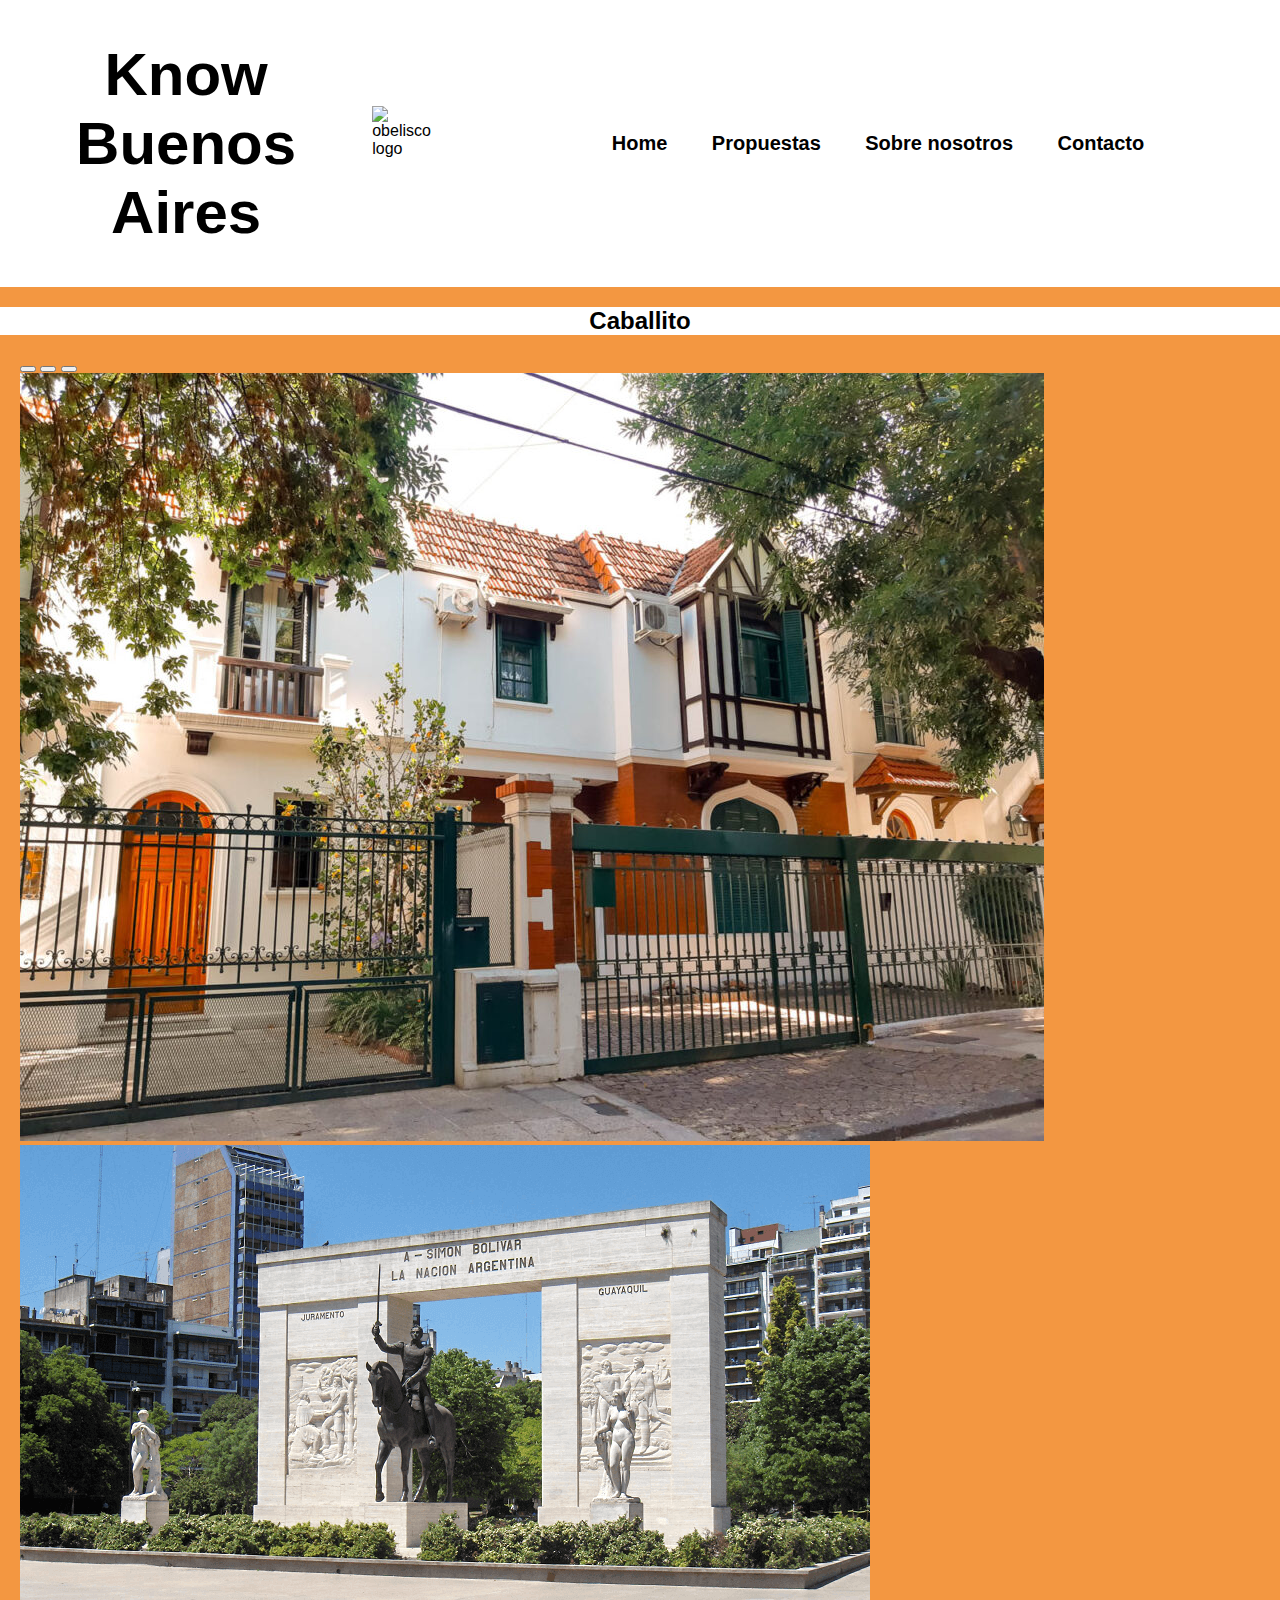
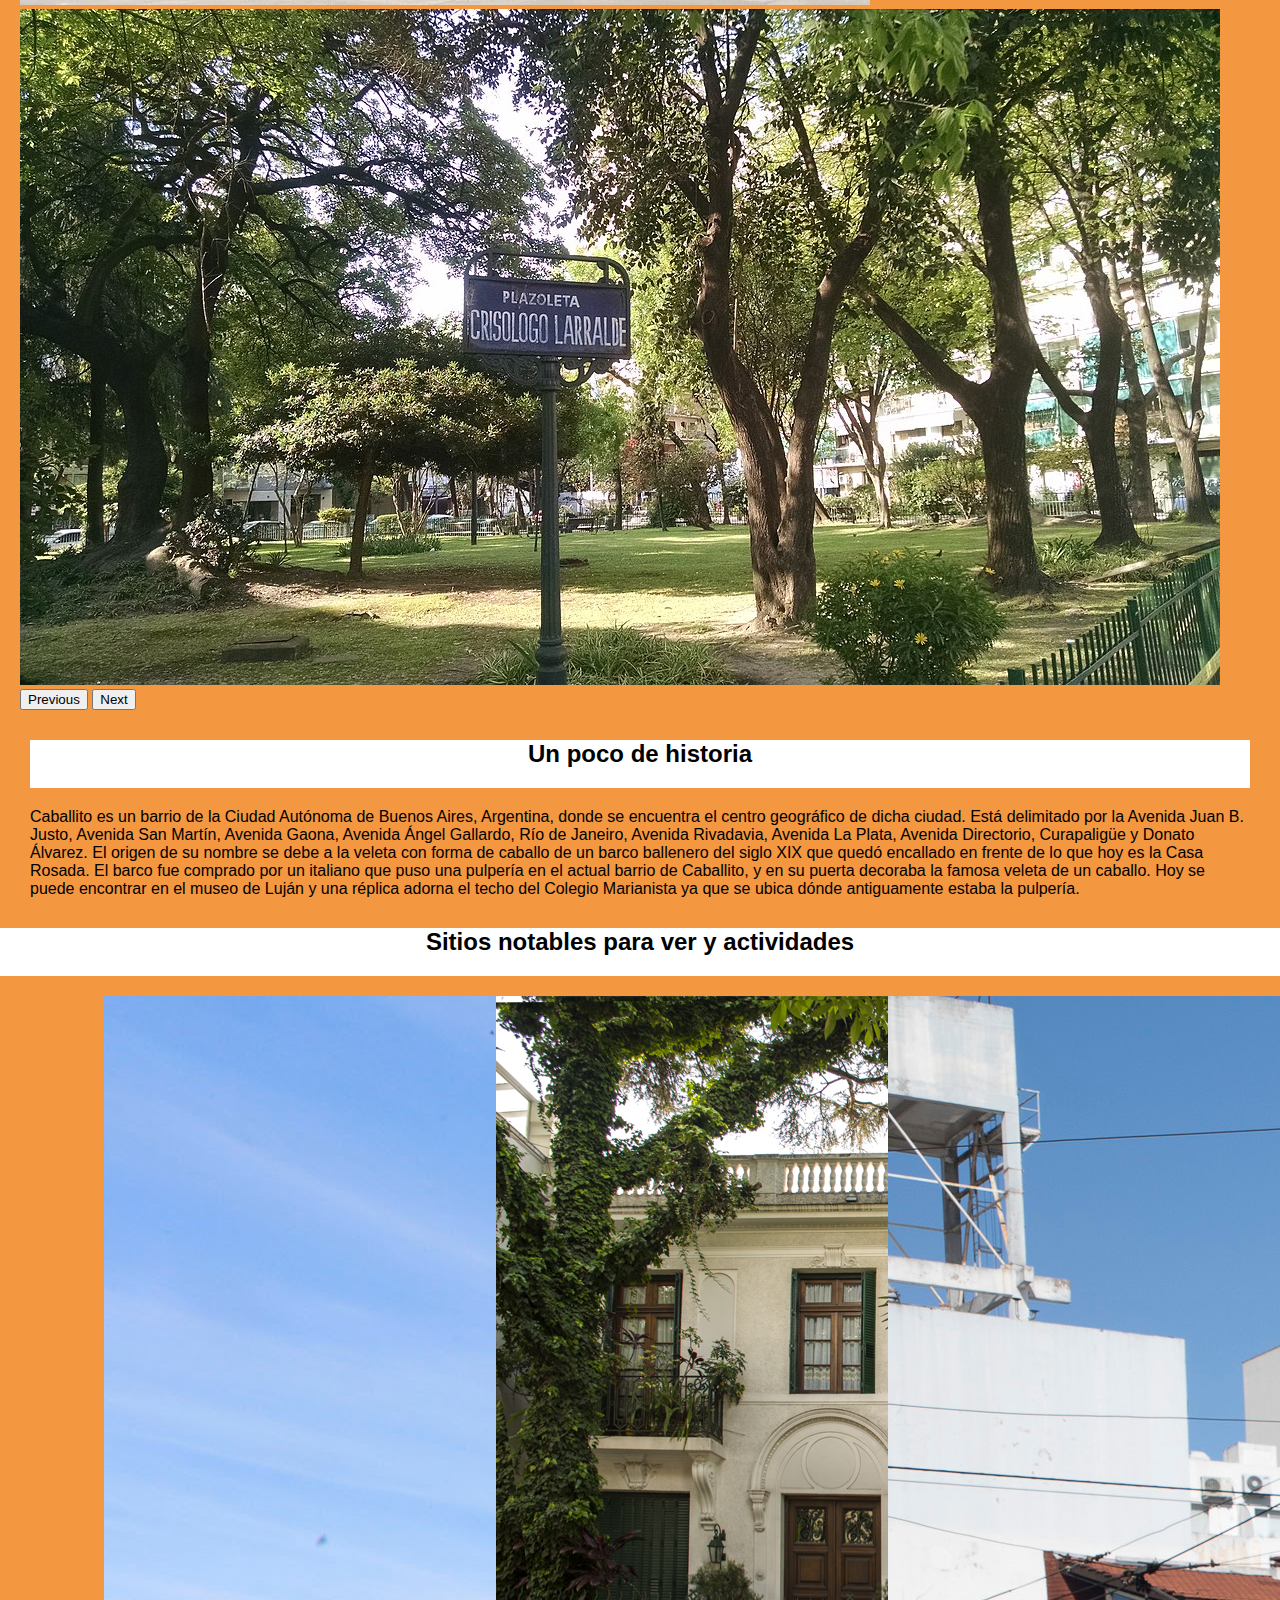
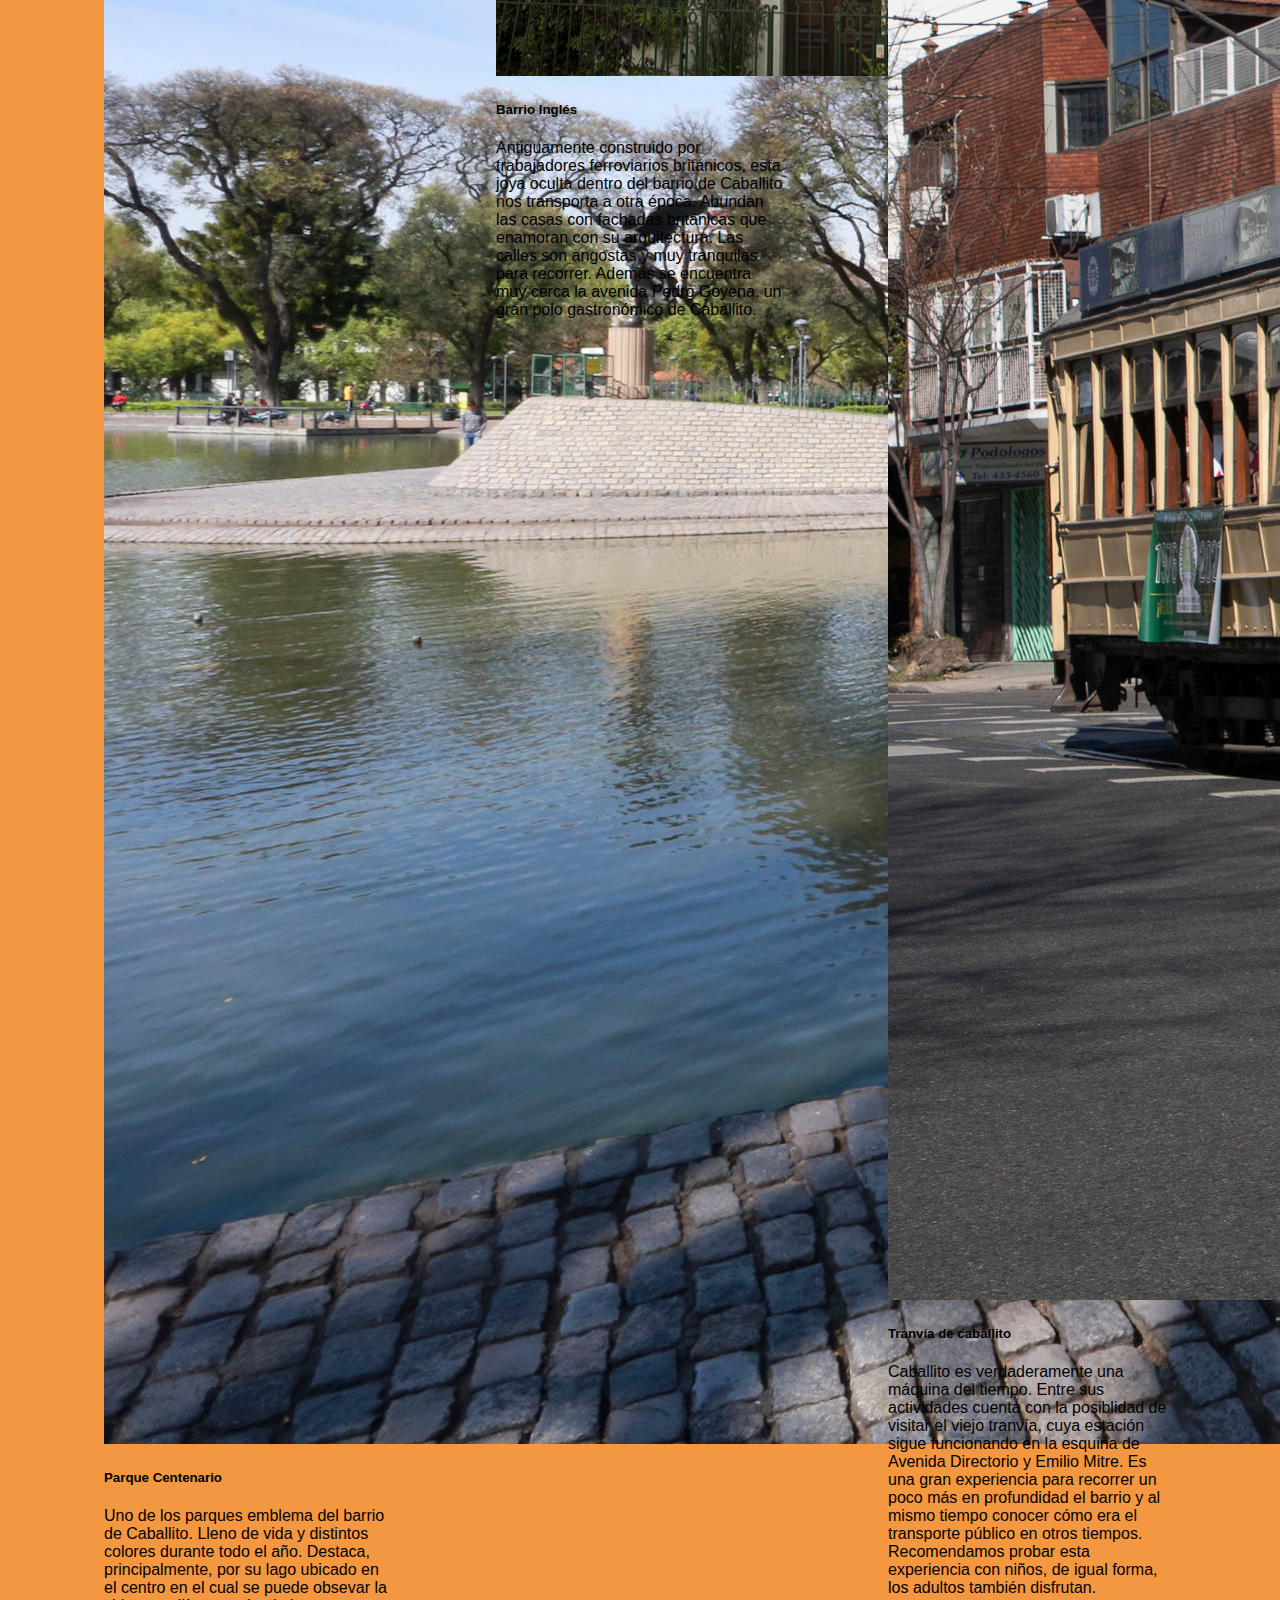
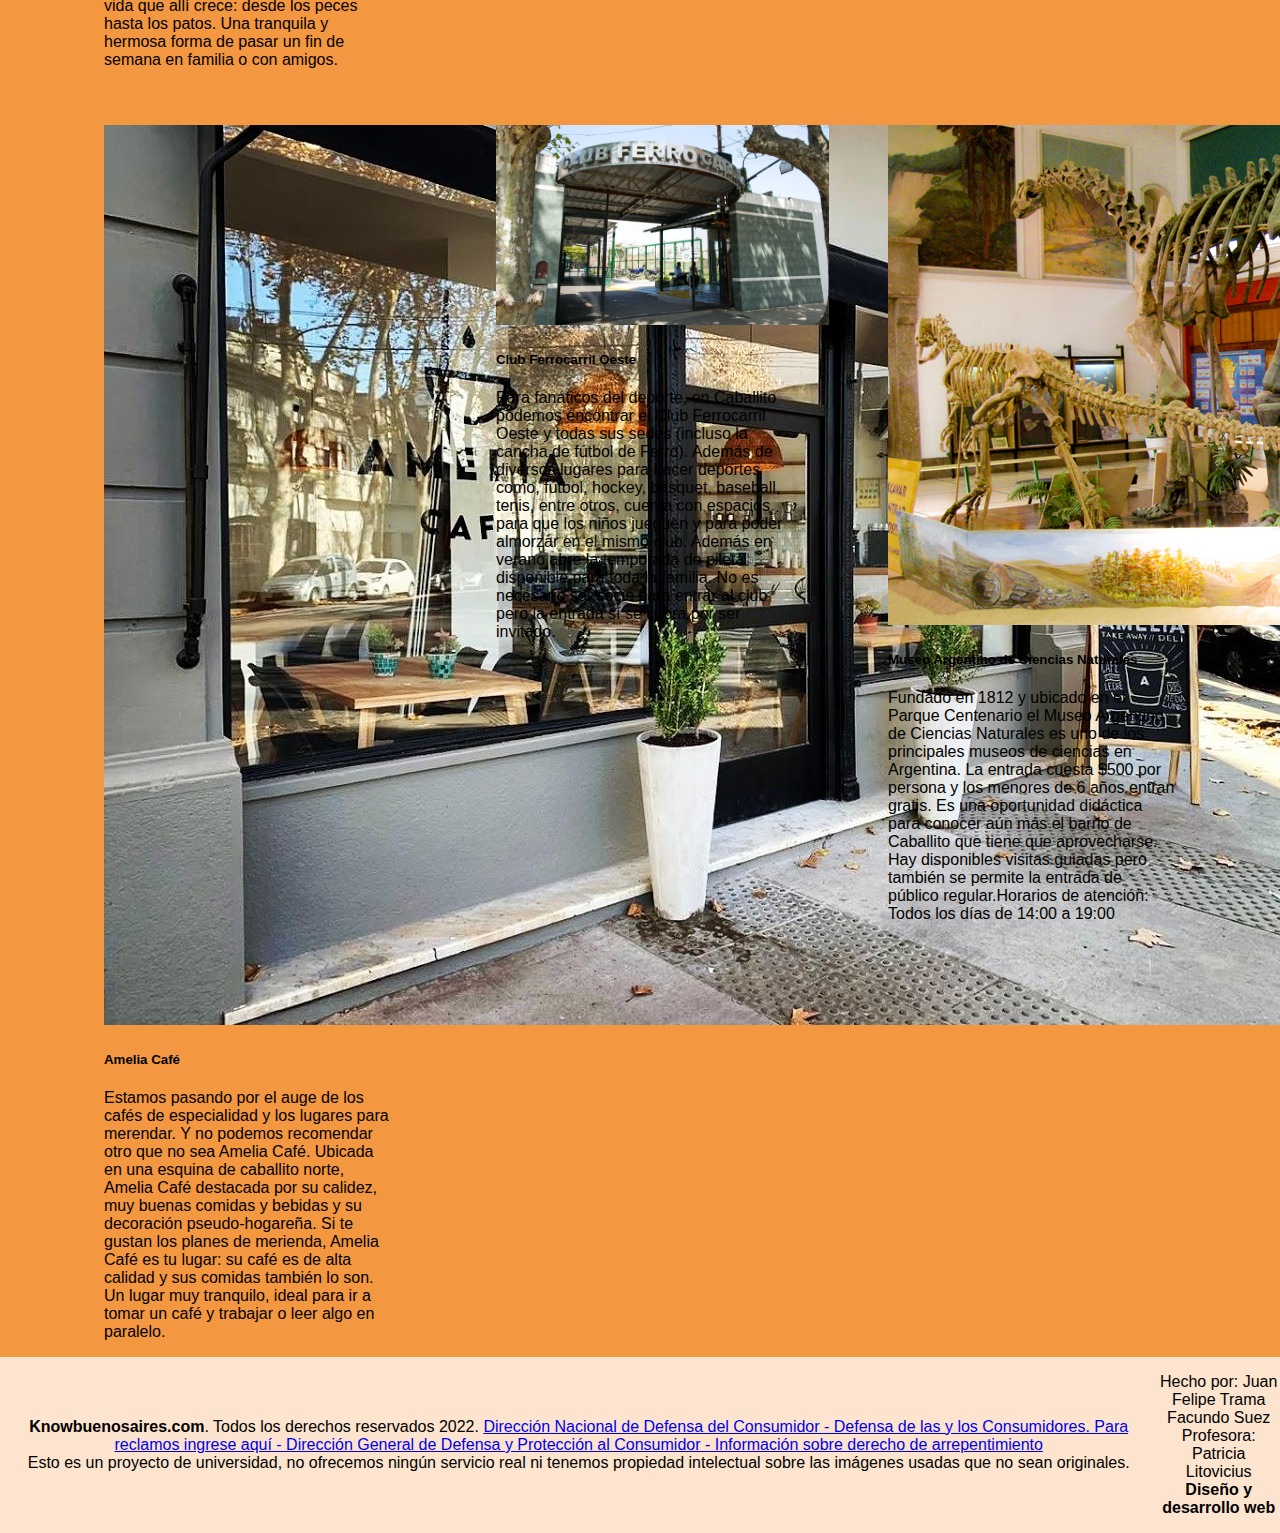
==== caballito.html @ 555d9745 "Versión 1" ====
<!DOCTYPE html>
<html lang="es">

<head>
    <meta charset="UTF-8">
    <meta http-equiv="X-UA-Compatible" content="IE=edge">
    <meta name="viewport" content="width=device-width, initial-scale=1.0">
    <title>Know Buenos Aires</title>
    <link rel="stylesheet" href="./css/estilos.css">
    <link rel="shortcut icon" href="../StartupGrupo9/img/obelisco.png">
    <link href="https://cdn.jsdelivr.net/npm/bootstrap@5.2.3/dist/css/bootstrap.min.css" rel="stylesheet" integrity="sha384-rbsA2VBKQhggwzxH7pPCaAqO46MgnOM80zW1RWuH61DGLwZJEdK2Kadq2F9CUG65" crossorigin="anonymous">
</head>

<body>
    <header>
        <div class="contenedorHeader">
            <h1 class="TituloPrincipal">Know Buenos Aires</h1>
            <img src="../KnowBuenosAires/img/obelisco.png" alt="obelisco logo" id="obelisco">
        </div>
        
         <input type="checkbox" id="navi-toggle" class="checkbox" />
         <label for="navi-toggle" class="button">
             <span class="icon">&nbsp;</span>
         </label>
         <div class="background">&nbsp;</div>
 
    
         
         <nav class="nav">
             <ul class="list">
                 <li class="item"><a class="link" href="./index.html"> Home</a></li>
                 <li class="item"><a class="link" href="./servicios.html"> Propuestas</a></li>
                 <li class="item"><a class="link" href="./integrantes.html"> Sobre nosotros</a></li>
                 <li class="item"><a class="link" href="./contacto.html"> Contacto</a></li>
             </ul>
 

    </header>
    <main>
      <h2 class="TituloPagina">Caballito</h2>
        <div id="carouselExampleCaptions" class="carousel slide" data-bs-ride="false">
            <div class="carousel-indicators">
              <button type="button" data-bs-target="#carouselExampleCaptions" data-bs-slide-to="0" class="active" aria-current="true" aria-label="Slide 1"></button>
              <button type="button" data-bs-target="#carouselExampleCaptions" data-bs-slide-to="1" aria-label="Slide 2"></button>
              <button type="button" data-bs-target="#carouselExampleCaptions" data-bs-slide-to="2" aria-label="Slide 3"></button>
            </div>
            <div class="carousel-inner">
              <div class="carousel-item active">
                <img src="img/barrioingles.jpg" class="d-block w-100" alt="Barrio inglés Caballito">
              </div>
              <div class="carousel-item">
                <img src="img/parquerivadavia.png" class="d-block w-100" alt="Parque Rivadavia Caballito">
              </div>
              <div class="carousel-item">
                <img src="img/plazoleta.jpg" class="d-block w-100" alt="Plazoleta Crisólogo Larralde">
              </div>
            </div>
            <button class="carousel-control-prev" type="button" data-bs-target="#carouselExampleCaptions" data-bs-slide="prev">
              <span class="carousel-control-prev-icon" aria-hidden="true"></span>
              <span class="visually-hidden">Previous</span>
            </button>
            <button class="carousel-control-next" type="button" data-bs-target="#carouselExampleCaptions" data-bs-slide="next">
              <span class="carousel-control-next-icon" aria-hidden="true"></span>
              <span class="visually-hidden">Next</span>
            </button>
          </div>

          <div id="contenidoCaballito">

            <div id="historiaCaballito">
              <h2 class="tituloCont">Un poco de historia</h2>
              <p>Caballito es un barrio de la Ciudad Autónoma de Buenos Aires, Argentina, donde se encuentra el centro geográfico de dicha ciudad. Está delimitado por la Avenida Juan B. Justo, Avenida San Martín, Avenida Gaona, Avenida Ángel Gallardo, Río de Janeiro, Avenida Rivadavia, Avenida La Plata, Avenida Directorio, Curapaligüe y Donato Álvarez. El origen de su nombre se debe a la veleta con forma de caballo de un barco ballenero del siglo XIX que quedó encallado en frente de lo que hoy es la Casa Rosada. El barco fue comprado por un italiano que puso una pulpería en el actual barrio de Caballito, y en su puerta decoraba la famosa veleta de un caballo. Hoy se puede encontrar en el museo de Luján y una réplica adorna el techo del Colegio Marianista ya que se ubica dónde antiguamente estaba la pulpería.</p>
            </div>

            <h2 class="tituloCont">Sitios notables para ver y actividades</h2>

            <div class="notablesCaballito1">
              <div class="card" style="width: 18rem;">
                <img src="img/centenario.jpg" class="card-img-top" alt="Parque Centenario">
                <div class="card-body">
                <h5 class="card-title">Parque Centenario</h5>
                <p class="card-text">Uno de los parques emblema del barrio de Caballito. Lleno de vida y distintos colores durante todo el año. Destaca, principalmente, por su lago ubicado en el centro en el cual se puede obsevar la vida que allí crece: desde los peces hasta los patos. Una tranquila y hermosa forma de pasar un fin de semana en familia o con amigos.</p>
                </div>
            </div>

            <div class="card" style="width: 18rem;">
                <img src="img/barrioingles2.jpg" class="card-img-top" alt="Barrio Inglés">
                <div class="card-body">
                <h5 class="card-title">Barrio Inglés</h5>
                <p class="card-text">Antiguamente construido por trabajadores ferroviarios británicos, esta joya oculta dentro del barrio de Caballito nos transporta a otra época. Abundan las casas con fachadas británicas que enamoran con su arquitectura. Las calles son angostas y muy tranquilas para recorrer. Además se encuentra muy cerca la avenida Pedro Goyena, un gran polo gastronómico de Caballito.</p>
                </div>
            </div>

            <div class="card" style="width: 18rem;">
                <img src="img/tranvia.jpg" class="card-img-top" alt="Tranvía">
                <div class="card-body">
                <h5 class="card-title">Tranvía de caballito</h5>
                <p class="card-text">Caballito es verdaderamente una máquina del tiempo. Entre sus actividades cuenta con la posiblidad de visitar el viejo tranvía, cuya estación sigue funcionando en la esquina de Avenida Directorio y Emilio Mitre. Es una gran experiencia para recorrer un poco más en profundidad el barrio y al mismo tiempo conocer cómo era el transporte público en otros tiempos. Recomendamos probar esta experiencia con niños, de igual forma, los adultos también disfrutan.</p>
                </div>
            </div>
        </div>
        <div class="notablesCaballito2">
          <div class="card" style="width: 18rem;">
            <img src="img/amelia.jpg" class="card-img-top" alt="Amelia Café">
            <div class="card-body">
            <h5 class="card-title">Amelia Café</h5>
            <p class="card-text">Estamos pasando por el auge de los cafés de especialidad y los lugares para merendar. Y no podemos recomendar otro que no sea Amelia Café. Ubicada en una esquina de caballito norte, Amelia Café destacada por su calidez, muy buenas comidas y bebidas y su decoración pseudo-hogareña. Si te gustan los planes de merienda, Amelia Café es tu lugar: su café es de alta calidad y sus comidas también lo son. Un lugar muy tranquilo, ideal para ir a tomar un café y trabajar o leer algo en paralelo.</p>
            </div>
        </div>

        <div class="card" style="width: 18rem;">
          <img src="img/ferro.jpg" class="card-img-top" alt="Club Ferrocarril Oeste" height="200px">
          <div class="card-body">
          <h5 class="card-title">Club Ferrocarril Oeste</h5>
          <p class="card-text">Para fanáticos del deporte, en Caballito podemos encontrar el Club Ferrocarril Oeste y todas sus sedes (incluso la cancha de fútbol de Ferro). Además de diversos lugares para hacer deportes como, fútbol, hockey, básquet, baseball, tenis, entre otros, cuenta con espacios para que los niños jueguen y para poder almorzar en el mismo club. Además en verano abre la temporada de pileta disponible para toda la familia. No es necesario ser socio para entrar al club pero la entrada sí se cobra por ser invitado.</p>
          </div>
      </div>

      <div class="card" style="width: 18rem;">
        <img src="img/museo.jpg" class="card-img-top" alt="Museo Argentino de Ciencias Naturales">
        <div class="card-body">
        <h5 class="card-title">Museo Argentino de Ciencias Naturales</h5>
        <p class="card-text">Fundado en 1812 y ubicado en el Parque Centenario el Museo Argentino de Ciencias Naturales es uno de los principales museos de ciencias en Argentina. La entrada cuesta $500 por persona y los menores de 6 años entran gratis. Es una oportunidad didáctica para conocer aún más el barrio de Caballito que tiene que aprovecharse. Hay disponibles visitas guiadas pero también se permite la entrada de público regular.Horarios de atención: Todos los días de 14:00 a 19:00</p>
        </div>
    </div>
        </div>
    </main>
    <footer>
      <p>
        <b>Knowbuenosaires.com</b>. Todos los derechos reservados 2022. <a href="https://autogestion.produccion.gob.ar/consumidores"> Dirección Nacional de Defensa del Consumidor - Defensa de las y los Consumidores. Para reclamos ingrese aquí - Dirección General de Defensa y Protección al Consumidor - Información sobre derecho de arrepentimiento</a> <br>
        Esto es un proyecto de universidad, no ofrecemos ningún servicio real ni tenemos propiedad intelectual sobre las imágenes usadas que no sean originales.
    </p>
    <p>
        Hecho por: Juan Felipe Trama <br>
        Facundo Suez <br>
        Profesora: Patricia Litovicius <br>
        <b>Diseño y desarrollo web</b>
    </p>
    </footer>
    <style>
      #carouselExampleCaptions{
        margin: 20px;
      }
    </style>
    <script src="https://cdn.jsdelivr.net/npm/bootstrap@5.2.3/dist/js/bootstrap.bundle.min.js" integrity="sha384-kenU1KFdBIe4zVF0s0G1M5b4hcpxyD9F7jL+jjXkk+Q2h455rYXK/7HAuoJl+0I4" crossorigin="anonymous"></script>
</body>

</html>
---- css/estilos.css ----
* {
    font-family: 'Lucida Sans', 'Lucida Sans Regular', 'Lucida Grande', 'Lucida Sans Unicode', Geneva, Verdana, sans-serif;
}

body {
    background-color: rgb(243, 151, 65);
    color: rgb(0, 0, 0);
    margin: 0%;
}

header {
    width: 100%;
    background-color: rgb(255, 255, 255);
    margin: 0px;
    display: flex;
    flex-direction: row;

}

#sobrenosotros{
    width: 100%px;
    height: 100px;
    background-color: rgb(255, 255, 255);
    text-align: center;
    font-size: 20px;
    display: flex;
    justify-content: center;
}

.contenedorcards{
    display: flex;
    justify-content: space-evenly;
}

.notablesCaballito1{
    display: flex;
    justify-content: space-evenly;
}

.notablesCaballito2{
    display: flex;
    justify-content: space-evenly;
    margin-top: 40px;
}

.tituloCont{
    text-align: center;
    background-color: rgb(255, 255, 255);
    color: rgb(0, 0, 0);
    padding-bottom: 20px;
}

.card:hover{
    -webkit-transform:scale(1.2);transform:scale(1.2);
}

#historiaCaballito{
    margin: 30px;
}

#historiaPalermo{
    margin: 30px;
}

.notablesPalermo1{
    display: flex;
    justify-content: space-evenly;
}

.notablesPalermo2{
    display: flex;
    justify-content: space-evenly;
    margin-top: 40px;
}


footer {
    background-color: rgba(255, 255, 255, 0.747);
    text-align: center;
    display: flex;
    justify-content: space-between;
    
    align-items: center;

}

nav {
    width: 100%;
    background-color: rgb(255, 255, 255);
    list-style-type: none;
    text-align: center;
    margin: 0;
    padding: 0;
}

nav {
    display: flex;
    justify-content: space-evenly;
    align-items: center;
}

nav ul li {
    display: inline-block;
}

nav ul li a {

    font-size: 20px;
    padding: 20px;
    color: rgb(0, 0, 0);
    text-decoration: none;
    font-weight: bold;
    transition: all 0.5s ease;
}

nav ul li a:hover {
    padding: 5px 10px;
    background: rgb(255, 205, 0);
    color: #000;
    border-radius: 15px;
}

.contenedorHeader {
    display: flex;
    align-items:center;
}

.contenedorHeader img {
    height: 100px;
    width: 90px;
    margin-top: 25px;

}

.TituloPrincipal {
    text-align: center;
    background-color: rgb(255, 255, 255);
    color: rgb(0, 0, 0);
    margin-right: 0px;
    font-size: 60px;
}

.contenedor {
    color: rgb(0, 0, 0);
    font-size: 20px;
    width: 100%;
    text-align: center;

}

#fondo {
    display: flex;
    align-items: center;
    justify-content: center;
    text-align: center;
    flex-direction: column;
    height: 100vh;
    background-image: url("../img/BA.jpg");
    background-repeat: no-repeat;
    background-size: cover;
    background-position: center center;
}

#fondo h1 {
    color: rgb(255, 255, 255);
    font-size: 65px;
}

.contenidoservicios {
    display: flex;
    justify-content: space-between;
    line-height: 25px;
}

.contenidoservicios p {
    margin-left: 25px;
}

.contenidoservicios img {

    width: 50%;

    border-radius: 20px;
    box-shadow: 10px 10px 5px rgb(90, 91, 91);
}

.TituloPagina {
    text-align: center;
    background-color: rgb(255, 255, 255);
    color: rgb(0, 0, 0);
}

.contenedorflex {
    display: flex;
    justify-content: center;
    flex-wrap: wrap;
}

.cajaintegrante {
    background-color: rgb(255, 255, 255);
    width: 300px;
    margin: 20px;
    padding: 10px;
    border-radius: 20px;
    box-shadow: 10px 10px 5px rgb(59, 59, 59);
    text-align: center;

}

.fotointegrante {
    width: 100%;
    box-sizing: border-box;
    border-top-left-radius: 20px;
    border-top-right-radius: 20px;


}

.NombreIntegrante {
    font-family: 'Gill Sans', 'Gill Sans MT', Calibri, 'Trebuchet MS', sans-serif;
    font-size: larger;
    color: rgb(0, 0, 0);
    text-align: center;
    margin: 0%;
}

@media(min-width:769px){

    #navi-toggle {
        display: none;
    }
    
    .button {
        display: none;
    }
} 
    

@media (max-width: 768px) {
    .contenidoservicios {
        flex-direction: column;
    }
    footer{
        width: 90%;
    }
    .contenidoservicios img {

        width: 100%;

    }

    .checkbox {
        display: none;
    }

    .button {
        position: relative;
        background-color: white;
        height: 5rem;
        width: 5rem;
        border-radius: 50%;
        position: fixed;
        top: 5vh;
        right: 5vw;
        z-index: 2000;
        box-shadow: 0 1rem 3rem black;
        text-align: center;
        cursor: pointer;
    }

    .background {
        height: 4rem;
        width: 4rem;
        border-radius: 50%;
        position: fixed;
        top: 5.5vh;
        right: 5.5vw;
        background-color: #18020e;
        background-image: linear-gradient(225deg, #272024 0%, #6d1bb3 50%, #000004 100%);

        z-index: 1000;

        transition: transform 0.8s cubic-bezier(0.86, 0, 0.07, 1);
    }
@media(max-width:515px){
    .TituloPrincipal{
        display: none;
    }
}
    .nav {
        height: 100vh;
        position: fixed;
        top: 0;
        right: -60vw;
        z-index: 1500;
        opacity: 0;
        width: 0;
        transition: all 0.8s;
    }

    .list {
        position: absolute;
        top: 50%;
        left: 50%;
        transform: translate(-50%, -50%);
        list-style: none;
        text-align: center;
        width: 100%;
    }

    .item {
        margin: 1rem;
        font-size: 36px;
    }

    .link:link,
    .link:visited {
        display: inline-block;
        font-size: 3rem;
        font-weight: 300;
        padding: 1rem 2rem;
        color: white;
        text-decoration: none;
        text-transform: uppercase;
        background-image: linear-gradient(120deg,
                transparent 0%,
                transparent 50%,
                white 50%);
        background-size: 220%;
        transition: all 0.4s;
    }

    .link:hover,
    .link:active {
        background-color: #2c081c;
        background-image: linear-gradient(225deg, #272024 0%, #6d1bb3 50%, #000004 100%);

        cursor: pointer;
    }


    .checkbox:checked~.background {
        transform: scale(80);
    }

    .checkbox:checked~.nav {
        opacity: 1;
        width: 100%;
        right: 0;
    }


    .icon {
        position: absolute;
        top: 50%;
        left: 50%;
        transform: translate(-50%, -50%);
    }

    .icon,
    .icon::before,
    .icon::after {
        width: 3rem;
        height: 2px;
        background-color: gray;
        display: inline-block;
    }

    .icon::before,
    .icon::after {
        content: "";
        position: absolute;
        left: 0;
        transition: all 0.2s;
    }

    .icon::before {
        top: -0.8rem;
    }

    .icon::after {
        top: 0.8rem;
    }

    .button:hover icon:before {
        top: -1rem;
    }

    .button:hover icon::after {
        top: 1rem;
    }

    .checkbox:checked+.button .icon {
        background-color: transparent;
    }

    .checkbox:checked+.button .icon::before {
        top: 0;
        transform: rotate(135deg);
    }

    .checkbox:checked+.button .icon::after {
        top: 0;
        transform: rotate(-135deg);
    }
}

form{
    width: 450px;
    margin: auto;
    background: rgba(0, 0, 0, 0.5);
    padding: 10px 20px;
    box-sizing: border-box;
    margin-top: 20px;
    border-radius: 7px;
    
}

form h2{
    color: white;
    text-align: center;
    margin: 0;
    font-size: 30px;
    margin-bottom: 20px;
    font-family: monospace

}

input, textarea{

    width: 100%;
    margin-bottom: 20px;
    padding: 7px;
    box-sizing: border-box;
    border: none;
}

textarea{
min-height: 100px;
max-width: 100%;
max-height: 200px;

}

#boton{
    background: #31384A;
    color: #fff;
    padding: 20px;


}

#boton:hover {
    cursor: pointer;

}

@media (max-width: 480px) {
    form{
        width: 100%;
    }
}
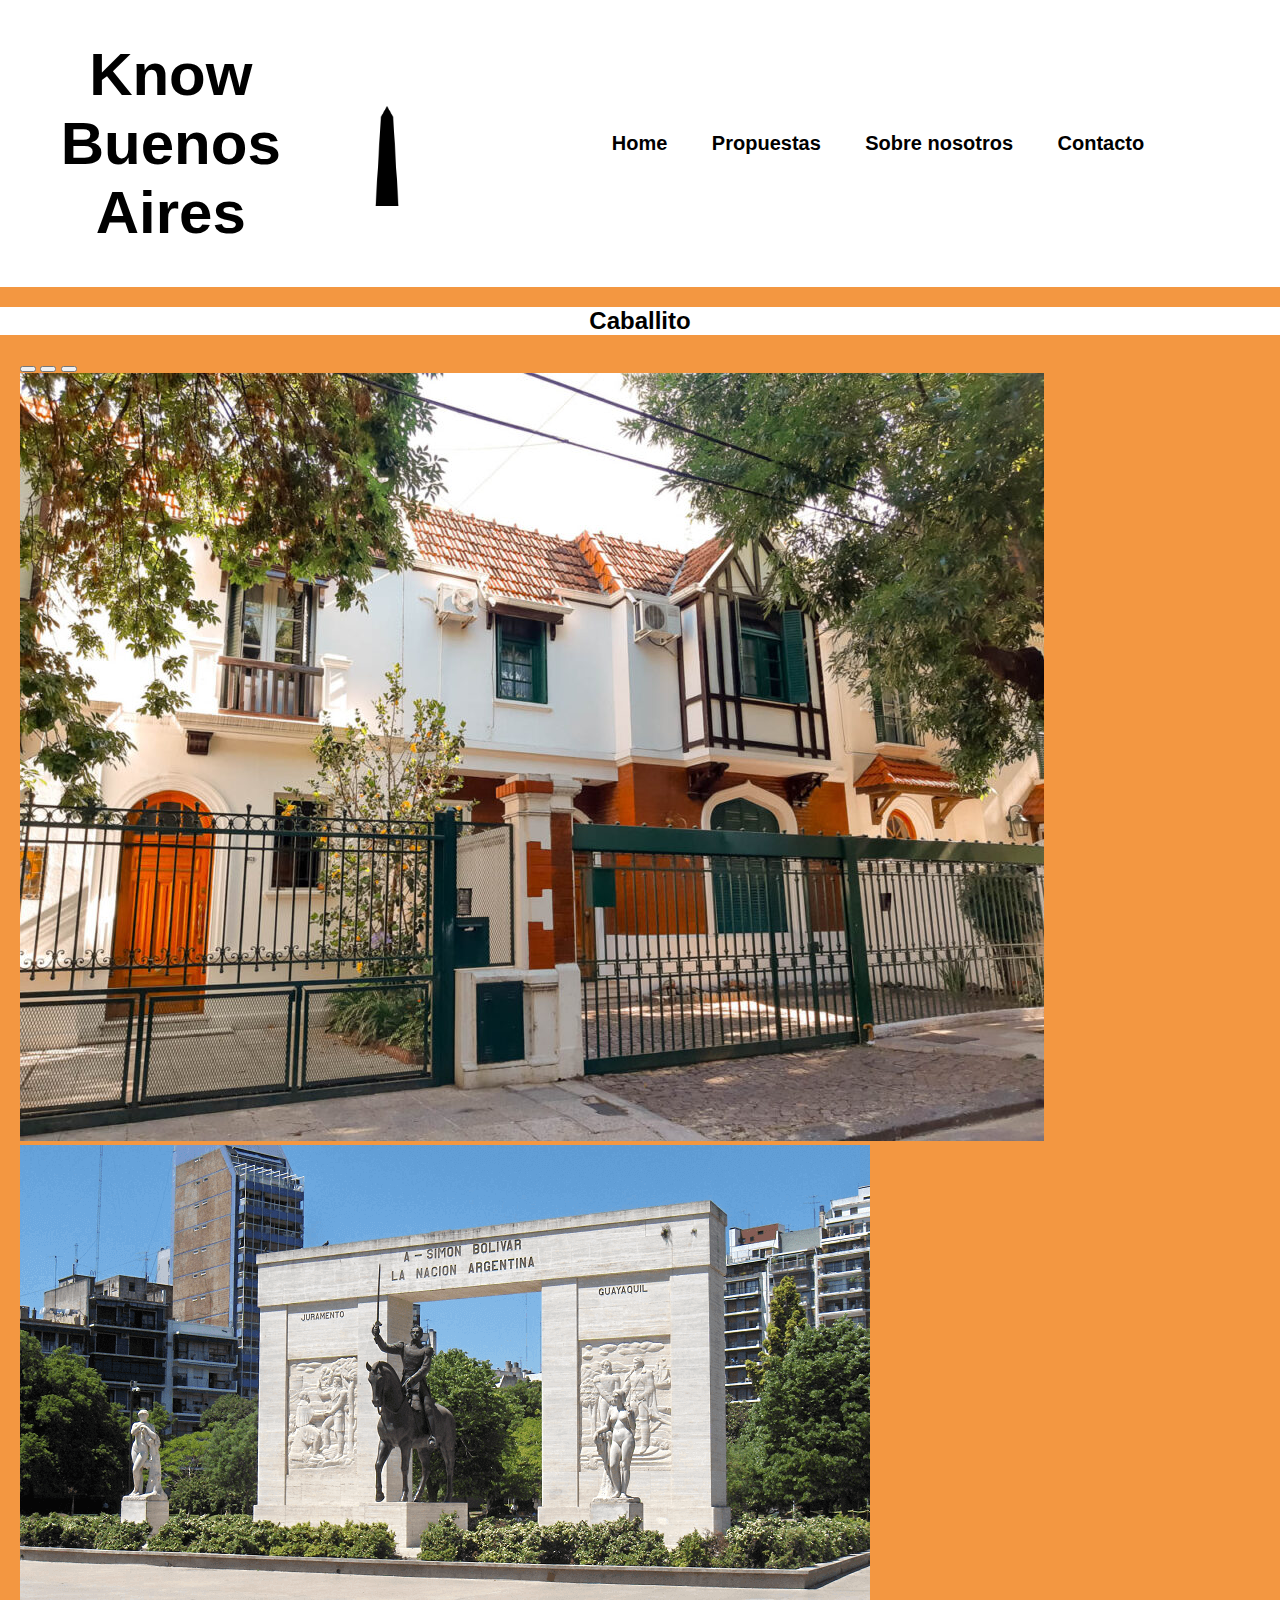
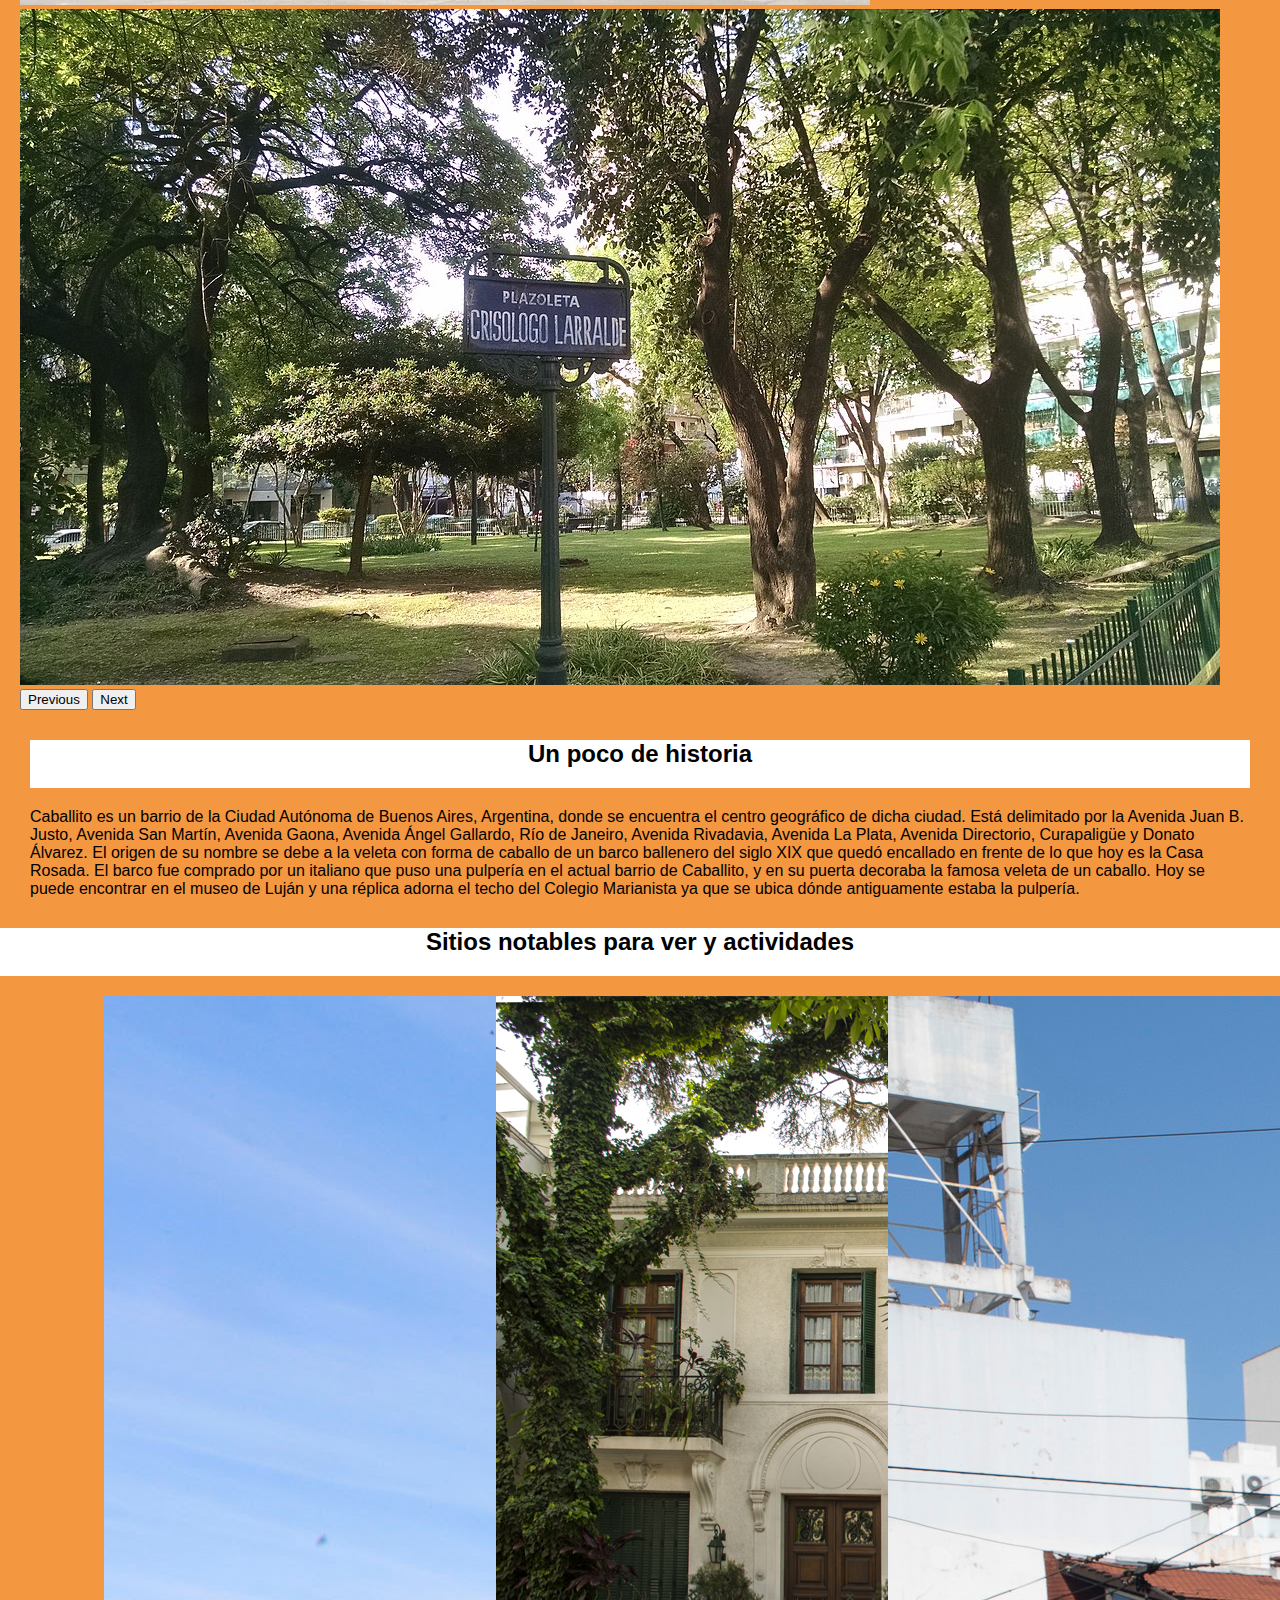
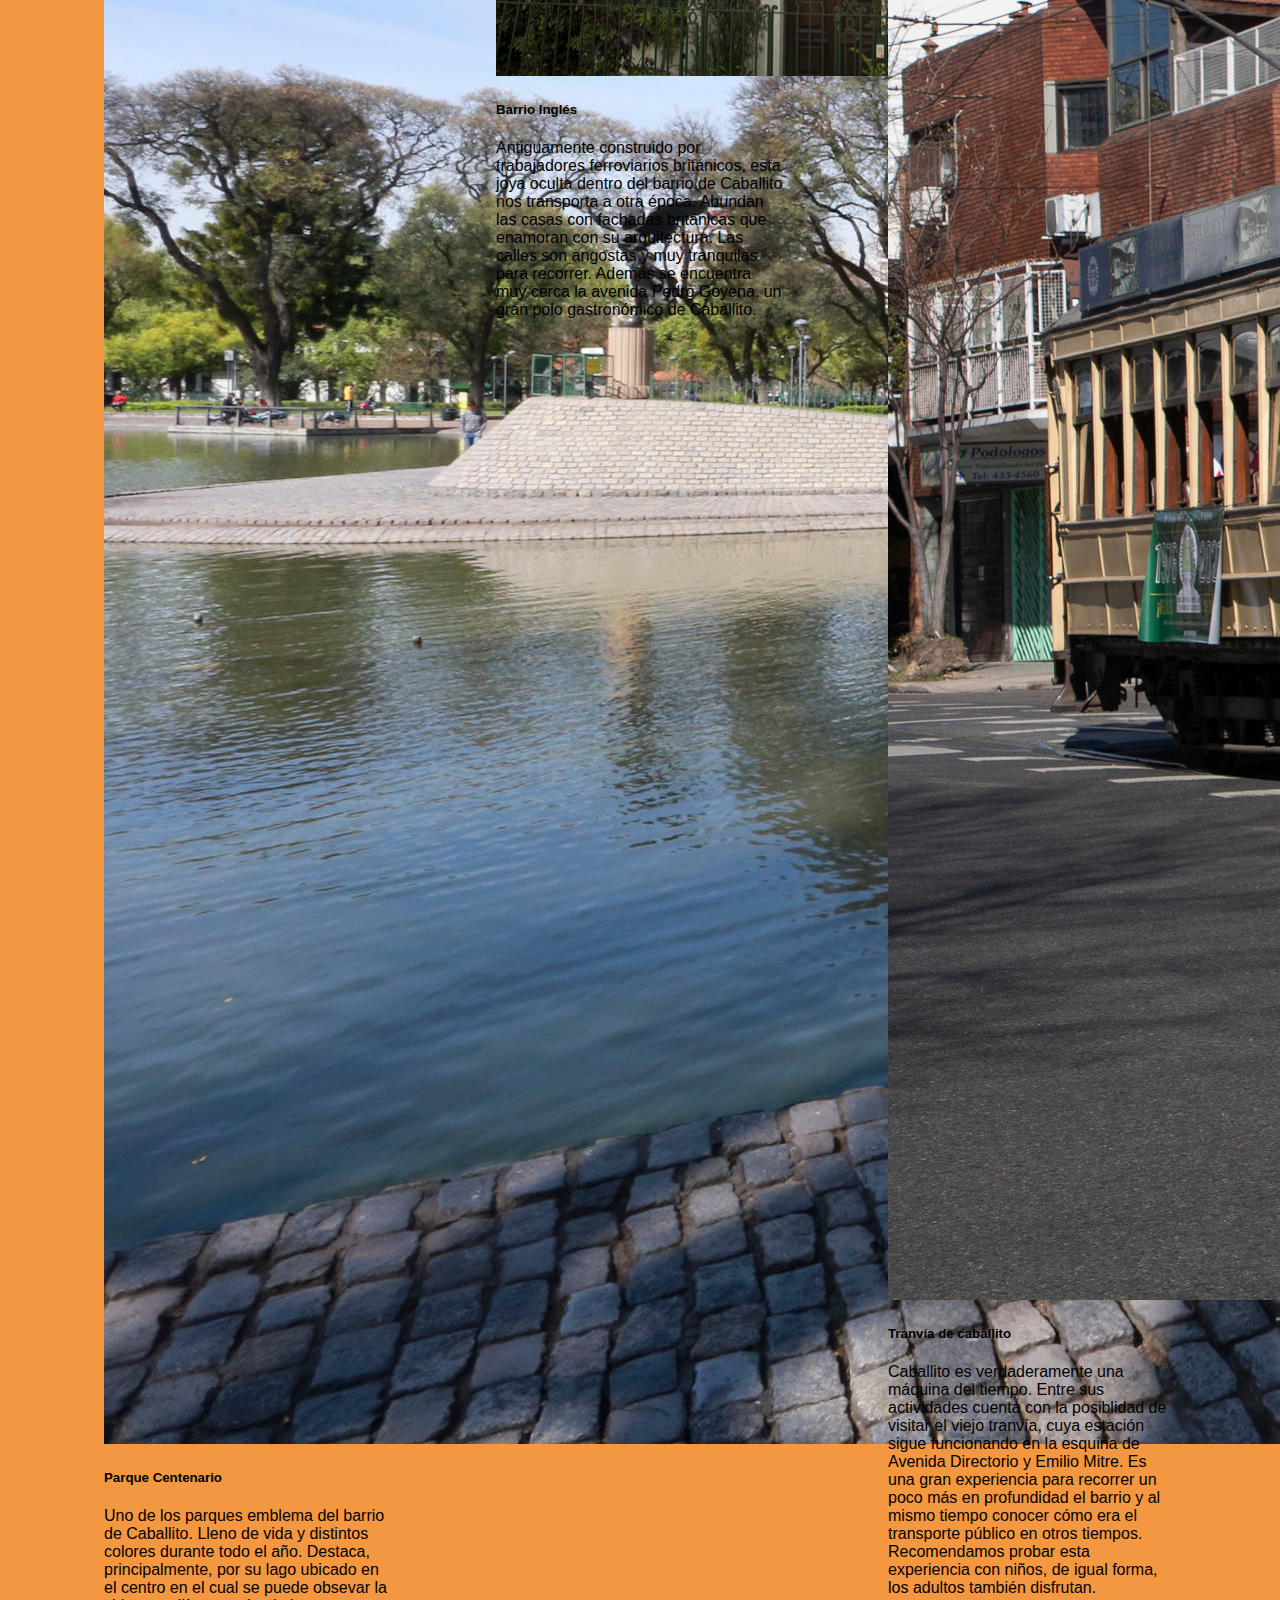
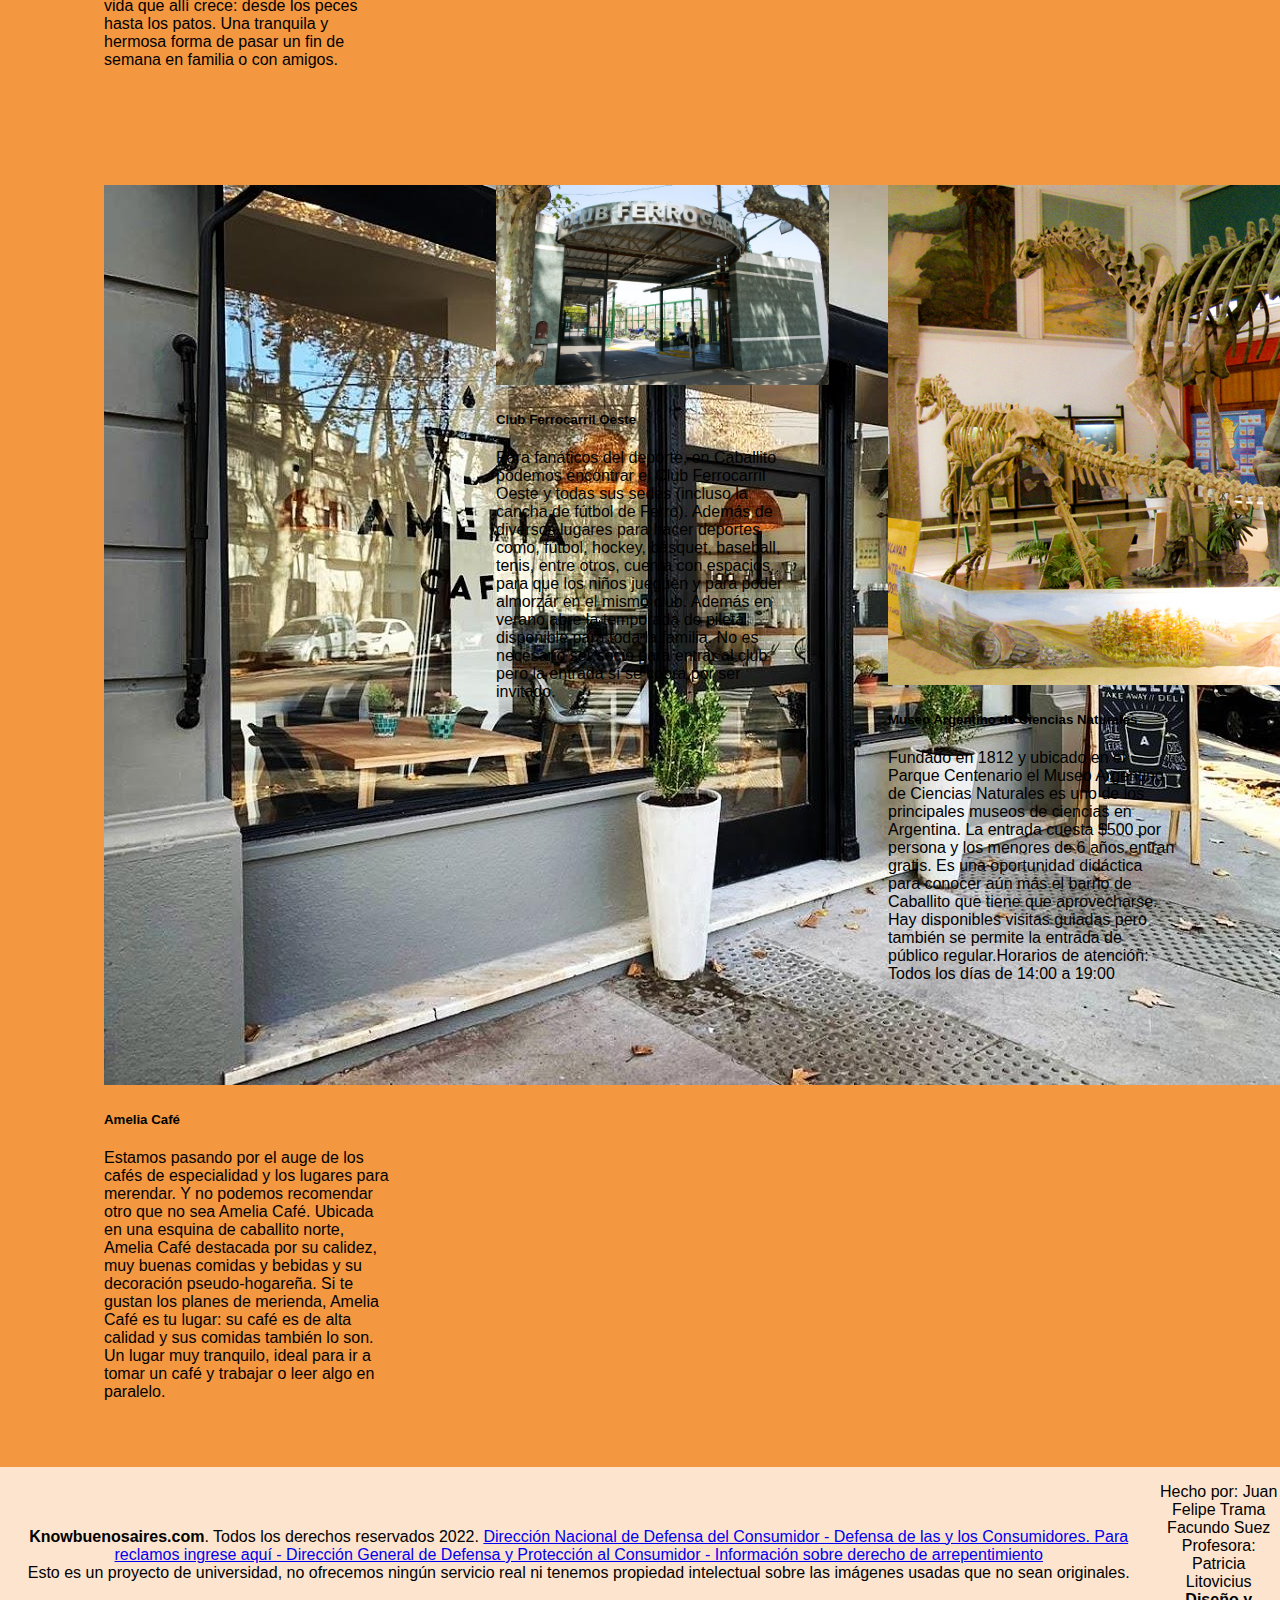
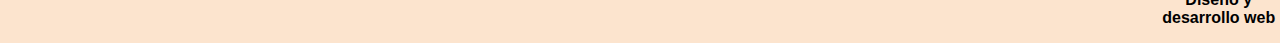
==== commit a563dc3d: "Versión 3" ====
--- a/caballito.html
+++ b/caballito.html
@@ -7,15 +7,21 @@
     <meta name="viewport" content="width=device-width, initial-scale=1.0">
     <title>Know Buenos Aires</title>
     <link rel="stylesheet" href="./css/estilos.css">
-    <link rel="shortcut icon" href="../StartupGrupo9/img/obelisco.png">
+    <link rel="shortcut icon" href="img/obelisco.png">
     <link href="https://cdn.jsdelivr.net/npm/bootstrap@5.2.3/dist/css/bootstrap.min.css" rel="stylesheet" integrity="sha384-rbsA2VBKQhggwzxH7pPCaAqO46MgnOM80zW1RWuH61DGLwZJEdK2Kadq2F9CUG65" crossorigin="anonymous">
 </head>
 
 <body>
+  <style>
+    body{background-color: rgb(243, 151, 65);}
+    #carouselExampleCaptions{
+        margin: 20px;
+      }
+</style>
     <header>
         <div class="contenedorHeader">
             <h1 class="TituloPrincipal">Know Buenos Aires</h1>
-            <img src="../KnowBuenosAires/img/obelisco.png" alt="obelisco logo" id="obelisco">
+            <img src="img/obelisco.png" alt="obelisco logo" id="obelisco">
         </div>
         
          <input type="checkbox" id="navi-toggle" class="checkbox" />
@@ -137,11 +143,6 @@
         <b>Diseño y desarrollo web</b>
     </p>
     </footer>
-    <style>
-      #carouselExampleCaptions{
-        margin: 20px;
-      }
-    </style>
     <script src="https://cdn.jsdelivr.net/npm/bootstrap@5.2.3/dist/js/bootstrap.bundle.min.js" integrity="sha384-kenU1KFdBIe4zVF0s0G1M5b4hcpxyD9F7jL+jjXkk+Q2h455rYXK/7HAuoJl+0I4" crossorigin="anonymous"></script>
 </body>
 
--- a/css/estilos.css
+++ b/css/estilos.css
@@ -16,6 +16,30 @@
     flex-direction: row;
 
 }
+
+.calculadora1{
+    width: 400px;
+    height: 400px;
+    background-color: rgb(225, 151, 61);
+    border: solid 2px;
+    margin: 10px;
+    
+    }
+
+.calculadora{
+    display: flex;
+    justify-content: center;
+    align-items: center;
+}
+
+.tamimg{
+    width:100%;
+    height: auto;
+    }
+
+    #MostrarP1{
+        display: none;
+    }
 
 #sobrenosotros{
     width: 100%px;
@@ -30,6 +54,7 @@
 .contenedorcards{
     display: flex;
     justify-content: space-evenly;
+    
 }
 
 .notablesCaballito1{
@@ -40,7 +65,7 @@
 .notablesCaballito2{
     display: flex;
     justify-content: space-evenly;
-    margin-top: 40px;
+    margin-top: 100px;
 }
 
 .tituloCont{
@@ -70,17 +95,16 @@
 .notablesPalermo2{
     display: flex;
     justify-content: space-evenly;
-    margin-top: 40px;
-}
-
+    margin-top: 100px;
+}
 
 footer {
     background-color: rgba(255, 255, 255, 0.747);
     text-align: center;
     display: flex;
     justify-content: space-between;
-    
     align-items: center;
+    margin-top: 50px;
 
 }
 
